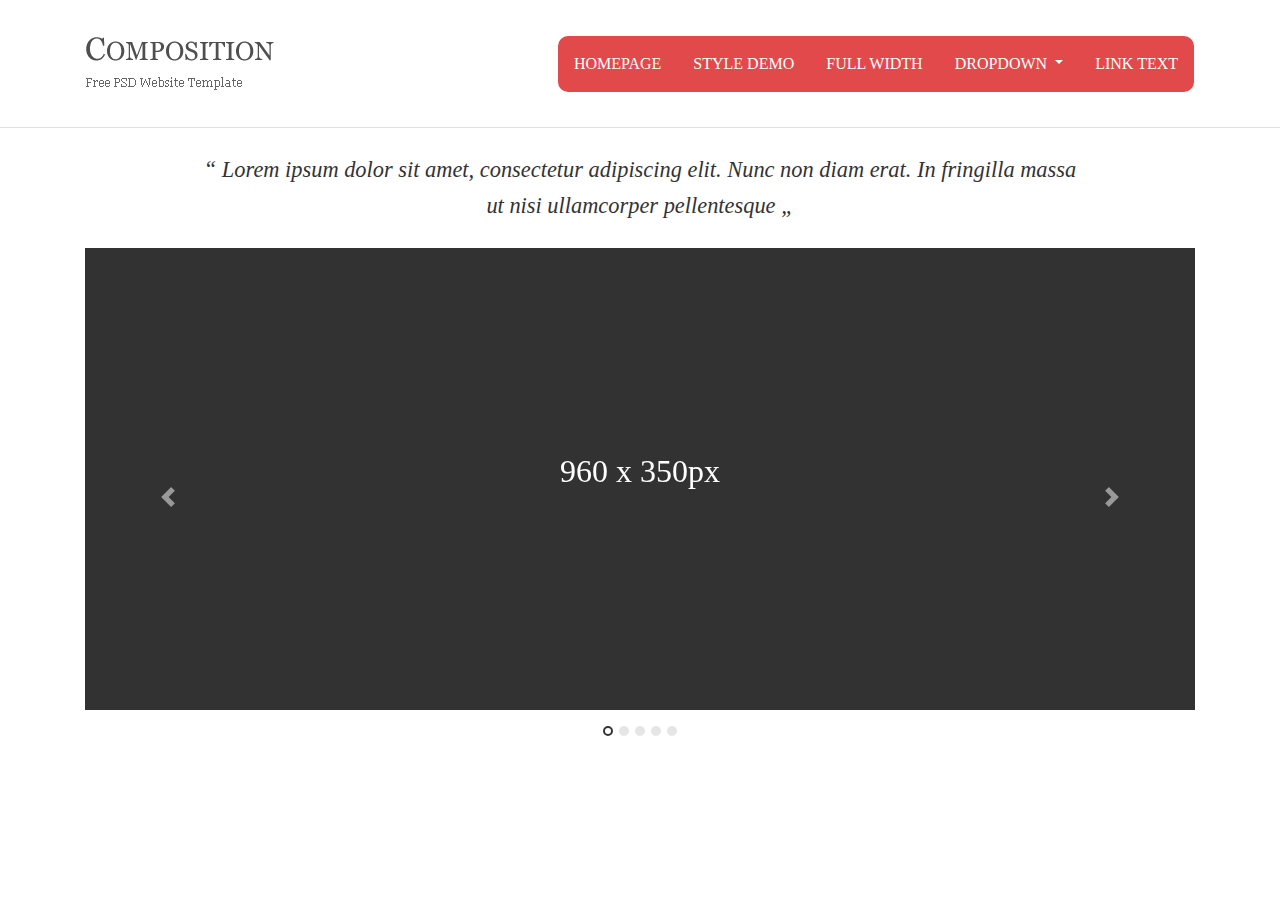
==== docs/index.html @ 642c9017 "C:/Program Files/Git/docs" ====
<!doctype html>
<html lang="en">
  <head>
    <!-- Required meta tags -->
    <meta charset="utf-8">
    <meta name="viewport" content="width=device-width, initial-scale=1, shrink-to-fit=no">

    <!-- Bootstrap CSS -->
    <link rel="stylesheet" href="https://stackpath.bootstrapcdn.com/bootstrap/4.3.1/css/bootstrap.min.css" integrity="sha384-ggOyR0iXCbMQv3Xipma34MD+dH/1fQ784/j6cY/iJTQUOhcWr7x9JvoRxT2MZw1T" crossorigin="anonymous">
    <link rel="stylesheet" href="css/styles.css">
    <link rel="stylesheet" href="https://use.fontawesome.com/releases/v5.7.2/css/all.css" integrity="sha384-fnmOCqbTlWIlj8LyTjo7mOUStjsKC4pOpQbqyi7RrhN7udi9RwhKkMHpvLbHG9Sr" crossorigin="anonymous">

    <title>PSD to HTML5/Bootstrap4</title>
  </head>
  <body>
    
    <!-- Navbar -->
    <div class="container-fluid py-4 border-bottom" id="navbar">
        <nav class="navbar navbar-expand-lg container">
            <a class="navbar-brand" href="#">
                <img src="images/logo.png" alt="">
            </a>
            <button class="navbar-toggler" type="button" data-toggle="collapse" data-target="#navbarNav" aria-controls="navbarNav" aria-expanded="false" aria-label="Toggle navigation">
                <span class="navbar-toggler-icon d-flex justify-content-center align-items-center"><i class="fas fa-bars fa-lg"></i></span>
            </button>
            <div class="collapse navbar-collapse" id="navbarNav">
                <ul class="navbar-nav ml-auto text-uppercase">
                <li class="nav-item active">
                    <a class="nav-link" href="#">Homepage <span class="sr-only">(current)</span></a>
                </li>
                <li class="nav-item">
                    <a class="nav-link" href="#">Style Demo</a>
                </li>
                <li class="nav-item">
                    <a class="nav-link" href="#">Full Width</a>
                </li>
                <li class="nav-item dropdown">
                    <a class="nav-link dropdown-toggle" href="#" id="navbarDropdownMenuLink" role="button" data-toggle="dropdown" aria-haspopup="true" aria-expanded="false">
                        Dropdown
                    </a>
                    <div class="dropdown-menu" aria-labelledby="navbarDropdownMenuLink">
                        <a class="dropdown-item" href="#">Action</a>
                        <a class="dropdown-item" href="#">Another action</a>
                        <a class="dropdown-item" href="#">Something else here</a>
                    </div>
                </li>
                <li class="nav-item">
                    <a class="nav-link" href="#">Link Text</a>
                </li>
                </ul>
            </div>
        </nav>     
    </div>
    <!-- Navbar -->
    
    <!-- Main Page -->
    <div class="container-fluid d-flex flex-column" id="main-page">
        <div class="container">
            <h3 class="text-center font-italic my-4 mx-auto">“ Lorem ipsum dolor sit amet, consectetur adipiscing elit. Nunc non diam erat. In fringilla massa ut nisi ullamcorper pellentesque „</h3>
        
            <div id="carouselWithIndicators" class="carousel slide" data-ride="carousel">
                <div class="carousel-inner">
                    <div class="carousel-item active">
                    <img src="images/slider.png" class="d-block w-100" alt="...">
                    <div class="carousel-caption d-none d-md-block">
                        <h5>960 x 350px</h5>
                    </div>
                    </div>
                    <div class="carousel-item">
                    <img src="images/slider.png" class="d-block w-100" alt="...">
                    <div class="carousel-caption d-none d-md-block">
                        <h5>960 x 350px</h5>
                    </div>
                    </div>
                    <div class="carousel-item">
                    <img src="images/slider.png" class="d-block w-100" alt="...">
                    <div class="carousel-caption d-none d-md-block">
                        <h5>960 x 350px</h5>
                    </div>
                    </div>
                    <div class="carousel-item">
                        <img src="images/slider.png" class="d-block w-100" alt="...">
                        <div class="carousel-caption d-none d-md-block">
                            <h5>960 x 350px</h5>
                        </div>
                    </div>
                    <div class="carousel-item">
                        <img src="images/slider.png" class="d-block w-100" alt="...">
                        <div class="carousel-caption d-none d-md-block">
                            <h5>960 x 350px</h5>
                        </div>
                    </div>                    
                </div>
                <a class="carousel-control-prev" href="#carouselWithIndicators" role="button" data-slide="prev">
                    <span class="carousel-control-prev-icon" aria-hidden="true"></span>
                    <span class="sr-only">Previous</span>
                </a>
                <a class="carousel-control-next" href="#carouselWithIndicators" role="button" data-slide="next">
                    <span class="carousel-control-next-icon" aria-hidden="true"></span>
                    <span class="sr-only">Next</span>
                </a>
                <ol class="carousel-indicators d-flex justify-content-center align-items-center">
                    <li data-target="#carouselWithIndicators" data-slide-to="0" class="active"></li>
                    <li data-target="#carouselWithIndicators" data-slide-to="1"></li>
                    <li data-target="#carouselWithIndicators" data-slide-to="2"></li>
                    <li data-target="#carouselWithIndicators" data-slide-to="3"></li>
                    <li data-target="#carouselWithIndicators" data-slide-to="4"></li>
                </ol>
            </div>

            
        </div>
    </div>
    <!-- Main Page -->

    <!-- Footer -->
    <div class="container-fluid" id="footer">
         
    </div>
    <!-- Footer -->

    <!-- Optional JavaScript -->
    <!-- jQuery first, then Popper.js, then Bootstrap JS -->
    <script src="https://code.jquery.com/jquery-3.3.1.slim.min.js" integrity="sha384-q8i/X+965DzO0rT7abK41JStQIAqVgRVzpbzo5smXKp4YfRvH+8abtTE1Pi6jizo" crossorigin="anonymous"></script>
    <script src="https://cdnjs.cloudflare.com/ajax/libs/popper.js/1.14.7/umd/popper.min.js" integrity="sha384-UO2eT0CpHqdSJQ6hJty5KVphtPhzWj9WO1clHTMGa3JDZwrnQq4sF86dIHNDz0W1" crossorigin="anonymous"></script>
    <script src="https://stackpath.bootstrapcdn.com/bootstrap/4.3.1/js/bootstrap.min.js" integrity="sha384-JjSmVgyd0p3pXB1rRibZUAYoIIy6OrQ6VrjIEaFf/nJGzIxFDsf4x0xIM+B07jRM" crossorigin="anonymous"></script>
  </body>
</html>
---- docs/css/styles.css ----
body {
    font-family: Georgia, 'Times New Roman', Times, serif !important;
}

#navbar li {
    margin: 1rem;
}

#navbar li a {
    color: white;
    padding: 0;
}

#navbar li a:hover, #navbar li a:active {
    color: #ee9395;
}

.navbar-nav {
    background-color: #e2494b;
    border-radius: 10px; 
}

.navbar-toggler {
    background-color: #e2494b;
}

.navbar-toggler span {
    color: white;
}

.dropdown-menu {
    background-color: #e2494b;
}

#main-page h3 {
    color: #333333;
    font-size: 1.4rem;
    line-height: 1.6;
    max-width: 80%;
}

.carousel-caption {
    bottom: 41.5%;
}

.carousel-caption h5 {
    font-size: 2rem;
}

.carousel-indicators {
    position: relative;
    margin: 0;
    margin-top: 6px;
}

.carousel-indicators li {
    background-color: #cccccc;
    width: 10px;
    height: 10px;
    border-radius: 50%;
}

.carousel-indicators li.active {
    width: 6px;
    height: 6px;
    background-color: white;
    border: 2px #353535 solid;
}
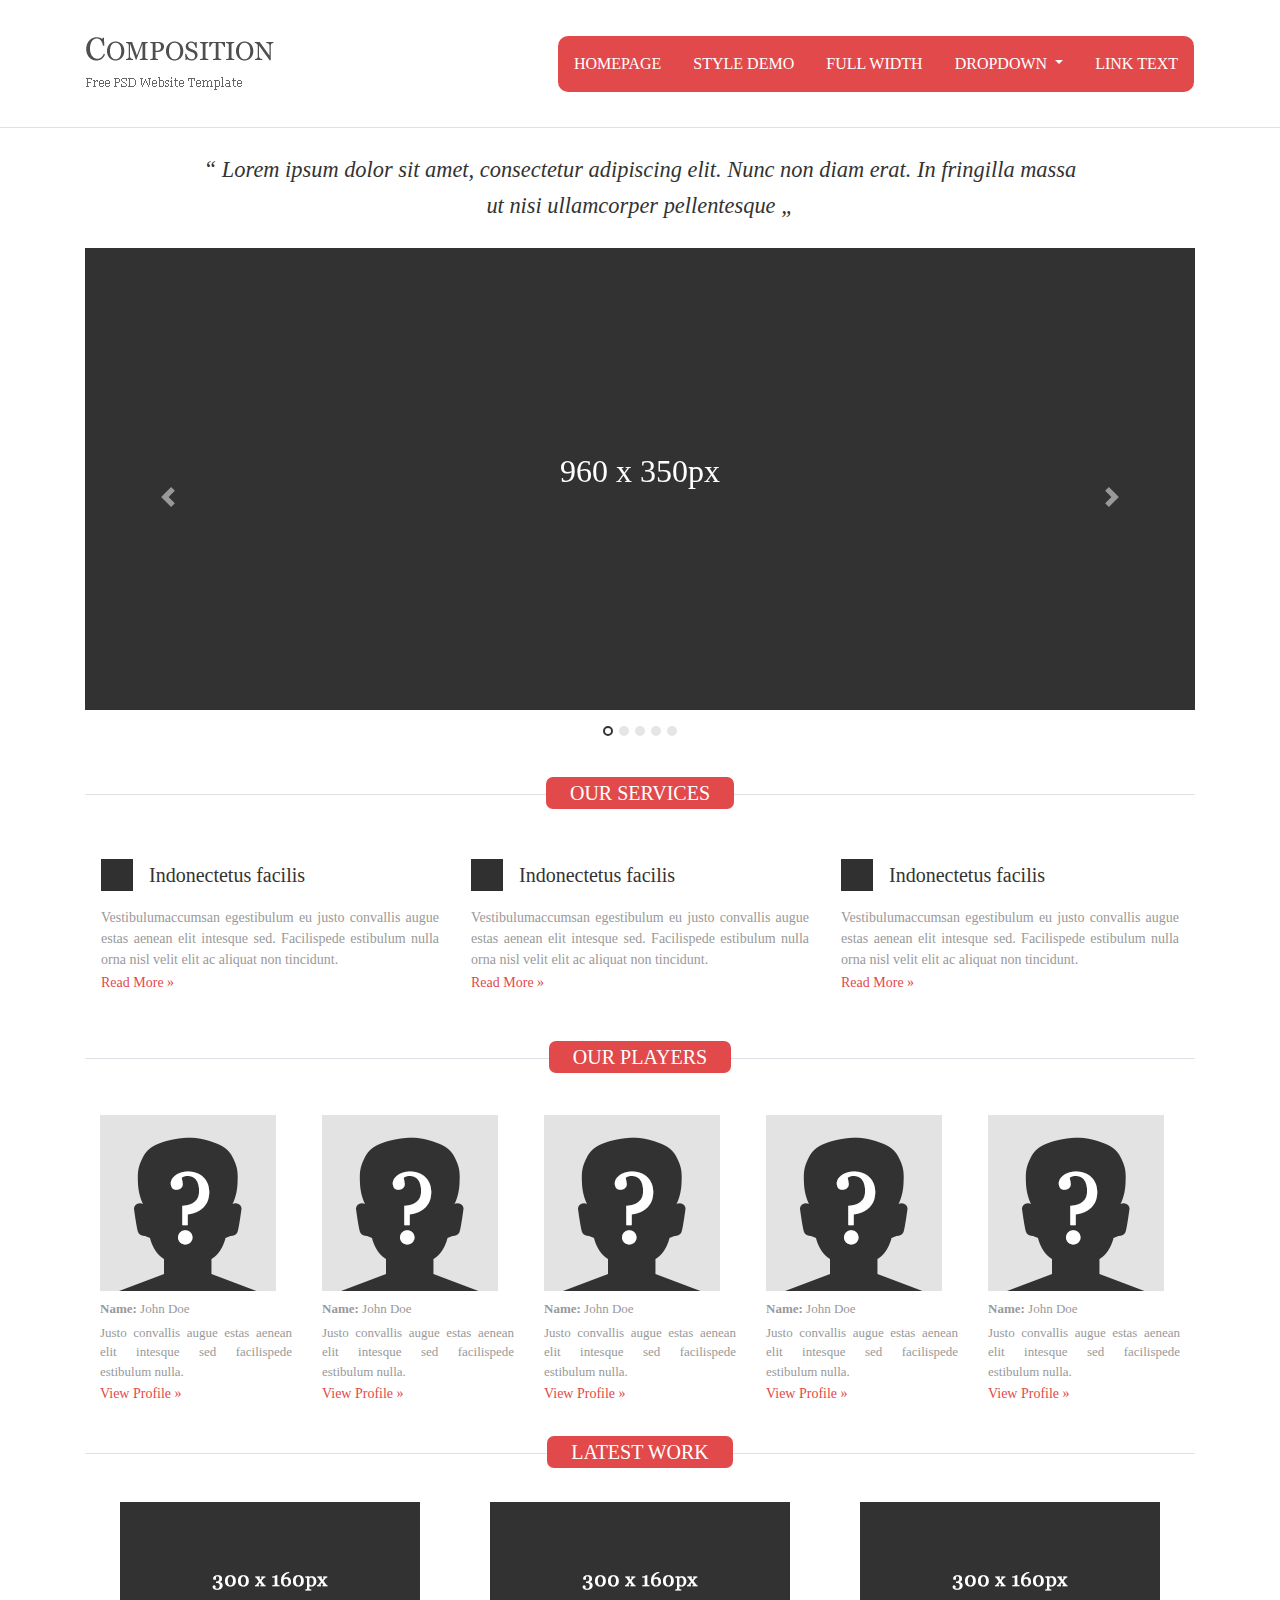
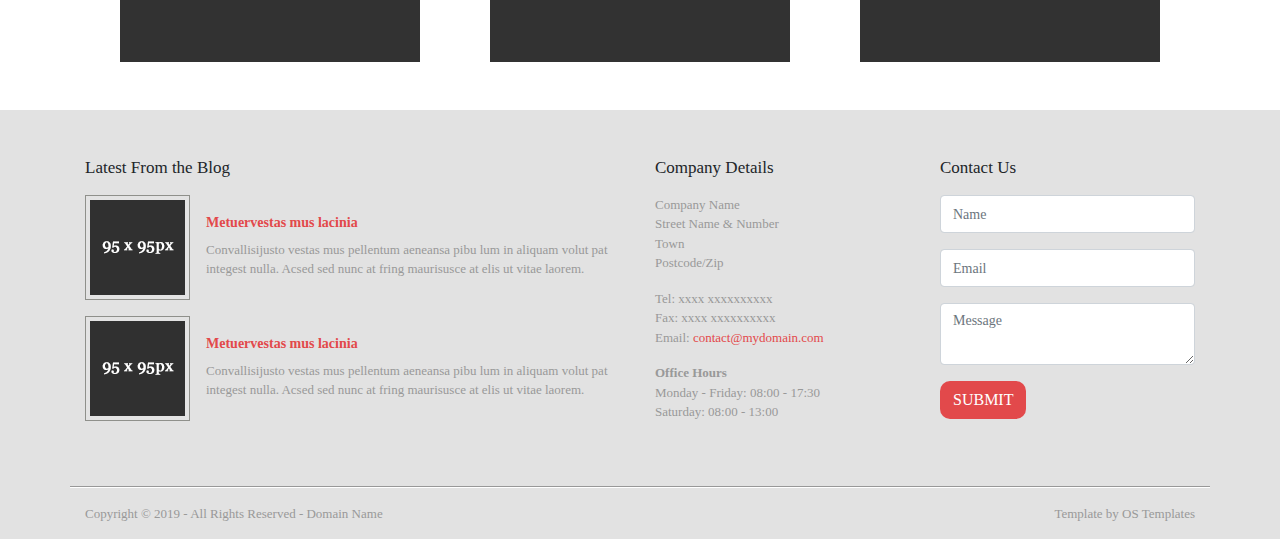
==== commit d5db517e: "Final desktop version" ====
--- a/docs/index.html
+++ b/docs/index.html
@@ -24,7 +24,7 @@
                 <span class="navbar-toggler-icon d-flex justify-content-center align-items-center"><i class="fas fa-bars fa-lg"></i></span>
             </button>
             <div class="collapse navbar-collapse" id="navbarNav">
-                <ul class="navbar-nav ml-auto text-uppercase">
+                <ul class="navbar-nav ml-auto text-uppercase red-button">
                 <li class="nav-item active">
                     <a class="nav-link" href="#">Homepage <span class="sr-only">(current)</span></a>
                 </li>
@@ -54,10 +54,13 @@
     <!-- Navbar -->
     
     <!-- Main Page -->
-    <div class="container-fluid d-flex flex-column" id="main-page">
+    <main class="container-fluid d-flex flex-column" id="main-page">
         <div class="container">
+
+            <!-- Header -->
             <h3 class="text-center font-italic my-4 mx-auto">“ Lorem ipsum dolor sit amet, consectetur adipiscing elit. Nunc non diam erat. In fringilla massa ut nisi ullamcorper pellentesque „</h3>
         
+            <!-- Carousel -->
             <div id="carouselWithIndicators" class="carousel slide" data-ride="carousel">
                 <div class="carousel-inner">
                     <div class="carousel-item active">
@@ -108,15 +111,159 @@
                 </ol>
             </div>
 
+            <!-- Services -->
+            <div class="container border-top mt-5 d-flex flex-column" id="services">
+                <h2 class="text-center text-white red-button title-button py-1 px-4 text-uppercase">Our Services</h2>
+                <div class="row">
+                    <div class="col-md-4 col-12 service-item p-3 mt-3">
+                        <div class="d-flex align-items-center">
+                            <img src="images/icon.png">
+                            <h3 class="title ml-3">Indonectetus facilis</h3>
+                        </div>
+                        <p class="mt-3 mb-0 text-justify">Vestibulumaccumsan egestibulum eu justo convallis augue estas aenean elit intesque sed. Facilispede estibulum nulla orna nisl velit elit ac aliquat non tincidunt.</p>
+                        <a href="">Read More »</a>
+                    </div>
+                    <div class="col-md-4 col-12 service-item p-3 mt-3">
+                        <div class="d-flex align-items-center">
+                            <img src="images/icon.png">
+                            <h3 class="title ml-3">Indonectetus facilis</h3>
+                        </div>
+                        <p class="mt-3 mb-0 text-justify">Vestibulumaccumsan egestibulum eu justo convallis augue estas aenean elit intesque sed. Facilispede estibulum nulla orna nisl velit elit ac aliquat non tincidunt.</p>
+                        <a href="">Read More »</a>
+                    </div>
+                    <div class="col-md-4 col-12 service-item p-3 mt-3">
+                        <div class="d-flex align-items-center">
+                            <img src="images/icon.png">
+                            <h3 class="title ml-3">Indonectetus facilis</h3>
+                        </div>
+                        <p class="mt-3 mb-0 text-justify">Vestibulumaccumsan egestibulum eu justo convallis augue estas aenean elit intesque sed. Facilispede estibulum nulla orna nisl velit elit ac aliquat non tincidunt.</p>
+                        <a href="">Read More »</a>
+                    </div>
+                </div>
+            </div>
             
+            <!-- Our Players -->
+            <div class="container border-top mt-5 d-flex flex-column" id="players">
+                <h2 class="text-center text-white red-button title-button py-1 px-4 text-uppercase">Our Players</h2>
+                <div class="row mt-4">
+                    <div class="col-12 col-lg player-item">
+                        <img src="images/person-icon.png" alt="PersonalIcon">
+                        <p class="name mt-2 mb-1"><strong>Name:</strong> John Doe</p>
+                        <p class="player-info m-0 text-justify">Justo convallis augue estas aenean elit intesque sed facilispede estibulum nulla.</p>
+                        <a href="#">View Profile »</a>
+                    </div>
+                    <div class="col-12 col-lg player-item">
+                        <img src="images/person-icon.png" alt="PersonalIcon">
+                        <p class="name mt-2 mb-1"><strong>Name:</strong> John Doe</p>
+                        <p class="player-info m-0 text-justify">Justo convallis augue estas aenean elit intesque sed facilispede estibulum nulla.</p>
+                        <a href="#">View Profile »</a>
+                    </div>
+                    <div class="col-12 col-lg player-item">
+                        <img src="images/person-icon.png" alt="PersonalIcon">
+                        <p class="name mt-2 mb-1"><strong>Name:</strong> John Doe</p>
+                        <p class="player-info m-0 text-justify">Justo convallis augue estas aenean elit intesque sed facilispede estibulum nulla.</p>
+                        <a href="#">View Profile »</a>
+                    </div>
+                    <div class="col-12 col-lg player-item">
+                        <img src="images/person-icon.png" alt="PersonalIcon">
+                        <p class="name mt-2 mb-1"><strong>Name:</strong> John Doe</p>
+                        <p class="player-info m-0 text-justify">Justo convallis augue estas aenean elit intesque sed facilispede estibulum nulla.</p>
+                        <a href="#">View Profile »</a>
+                    </div>
+                    <div class="col-12 col-lg player-item">
+                        <img src="images/person-icon.png" alt="PersonalIcon">
+                        <p class="name mt-2 mb-1"><strong>Name:</strong> John Doe</p>
+                        <p class="player-info m-0 text-justify">Justo convallis augue estas aenean elit intesque sed facilispede estibulum nulla.</p>
+                        <a href="#">View Profile »</a>
+                    </div>
+                </div>
+            </div>        
+
+            <!-- Latest Work -->
+            <div class="container border-top my-5 d-flex flex-column" id="latest-work">
+                <h2 class="text-center text-white red-button title-button py-1 px-4 text-uppercase">Latest Work</h2>
+                <div class="row mt-3">
+                    <div class="col-md-4 col-12 d-flex justify-content-center">
+                        <a href="#"><img src="images/work-image.png"></a>
+                    </div>
+                    <div class="col-md-4 col-12 d-flex justify-content-center">
+                        <a href="#"><img src="images/work-image.png"></a>
+                    </div>
+                    <div class="col-md-4 col-12 d-flex justify-content-center">
+                        <a href="#"><img src="images/work-image.png"></a>
+                    </div>
+                </div>
+            </div>
         </div>
-    </div>
+    </main>
     <!-- Main Page -->
 
     <!-- Footer -->
-    <div class="container-fluid" id="footer">
-         
-    </div>
+    <footer class="container-fluid" id="footer">
+         <div class="container py-5 border-bottom-custom">
+            <div class="row">
+                <div class="col-12 col-lg-6">
+                    <h3 class="mb-1">Latest From the Blog</h3>
+                    <div class="latest-item d-flex align-items-center mt-3">
+                        <img src="images/latest-item-icon.png" alt="LatestItemIcon">
+                        <div class="latest-item-info ml-3 d-flex flex-column justify-content-center">
+                            <h3 class="latest-item-title">Metuervestas mus lacinia</h3>
+                            <p class="latest-item-content mb-0">Convallisijusto vestas mus pellentum aeneansa pibu lum in aliquam volut pat integest nulla. Acsed sed nunc at fring maurisusce at elis ut vitae laorem.</p>
+                        </div>
+                    </div>
+                    <div class="latest-item d-flex align-items-center mt-3">
+                        <img src="images/latest-item-icon.png" alt="LatestItemIcon">
+                        <div class="latest-item-info ml-3">
+                            <h3 class="latest-item-title">Metuervestas mus lacinia</h3>
+                            <p class="latest-item-content mb-0">Convallisijusto vestas mus pellentum aeneansa pibu lum in aliquam volut pat integest nulla. Acsed sed nunc at fring maurisusce at elis ut vitae laorem.</p>
+                        </div>
+                    </div>
+                </div>
+                <div class="col-12 col-md-6 col-lg-3 company-details">
+                    <h3 class="mb-3">Company Details</h3>
+                    <ul>
+                        <li>Company Name</li>
+                        <li>Street Name & Number</li>
+                        <li>Town</li>
+                        <li>Postcode/Zip</li>
+                    </ul>
+
+                    <ul>
+                        <li>Tel: xxxx xxxxxxxxxx</li>
+                        <li>Fax: xxxx xxxxxxxxxx</li>
+                        <li>Email: <a href="mailto:contact@mydomain.com">contact@mydomain.com</a></li>
+                    </ul>
+
+                    <ul>
+                        <strong>Office Hours</strong>
+                        <li>Monday - Friday: 08:00 - 17:30</li>
+                        <li>Saturday: 08:00 - 13:00</li>
+                    </ul>
+                </div>
+                <div class="col-12 col-md-6 col-lg-3">
+                    <h3 class="mb-3">Contact Us</h3>
+                    <form>
+                        <div class="form-group">
+                            <input type="text" class="form-control" id="name" placeholder="Name">
+                        </div>
+                        <div class="form-group">
+                            <input type="email" class="form-control" id="email" aria-describedby="emailHelp" placeholder="Email">
+                        </div>
+                        <div class="form-group">
+                            <textarea type="text" class="form-control" id="message" placeholder="Message"></textarea>
+                        </div>
+                        <button type="submit" class="btn red-button text-white text-uppercase">Submit</button>
+                        </form>
+                </div>
+            </div>
+         </div>
+         <div class="container border-white border-top copyright py-3">
+             <div class="row">
+                 <div class="col-12 col-sm text-left">Copyright &copy; 2019 - All Rights Reserved - Domain Name</div>
+                 <div class="col-12 col-sm text-right">Template by OS Templates</div>
+             </div>
+         </div>
+    </footer>
     <!-- Footer -->
 
     <!-- Optional JavaScript -->
--- a/docs/css/styles.css
+++ b/docs/css/styles.css
@@ -15,7 +15,7 @@
     color: #ee9395;
 }
 
-.navbar-nav {
+.red-button {
     background-color: #e2494b;
     border-radius: 10px; 
 }
@@ -65,4 +65,94 @@
     height: 6px;
     background-color: white;
     border: 2px #353535 solid;
+}
+
+.title-button {
+    font-size: 20px;
+    position: relative;
+    top: -18px;
+    display: inline;
+    margin: 0 auto;
+    border-radius: 7px;
+}
+
+.title {
+    font-size: 20px !important;
+    margin-bottom: 0;
+    color: #999999;
+}
+
+.service-item p {
+    font-size: 14px;
+    color: #999999;
+}
+
+.service-item a {
+    color: #e2494b;
+    font-size: 14px;
+}
+
+.player-item {
+    color: #999999;
+}
+
+.player-item .name {
+    font-size: 13px;
+}
+
+.player-item .player-info {
+    font-size: 13px;
+}
+
+.player-item a {
+    color: #e2494b;
+    font-size: 14px;
+}
+
+#footer {
+    background-color: #e2e2e2;
+}
+
+#footer h3 {
+    font-size: 17px;
+}
+
+.latest-item-title {
+    color: #e2494b;
+    font-weight: bold;
+    font-size: 14px !important;
+}
+
+.latest-item-info {
+    color: #999999;
+    font-size: 13px;
+    text-justify: auto;
+}
+
+.company-details ul {
+    font-size: 13px;
+    color: #999999;
+    padding-left: 0;
+}
+
+
+.company-details ul li {
+    list-style: none;
+}
+
+.company-details ul li a {
+    color: #e2494b;
+}
+
+form input::placeholder, form textarea::placeholder  {
+    font-size: 14px;
+}
+
+.border-bottom-custom {
+    border-bottom: 1pt solid #989898;
+}
+
+.copyright {
+    color: #999999;
+    font-size: 13px;
 }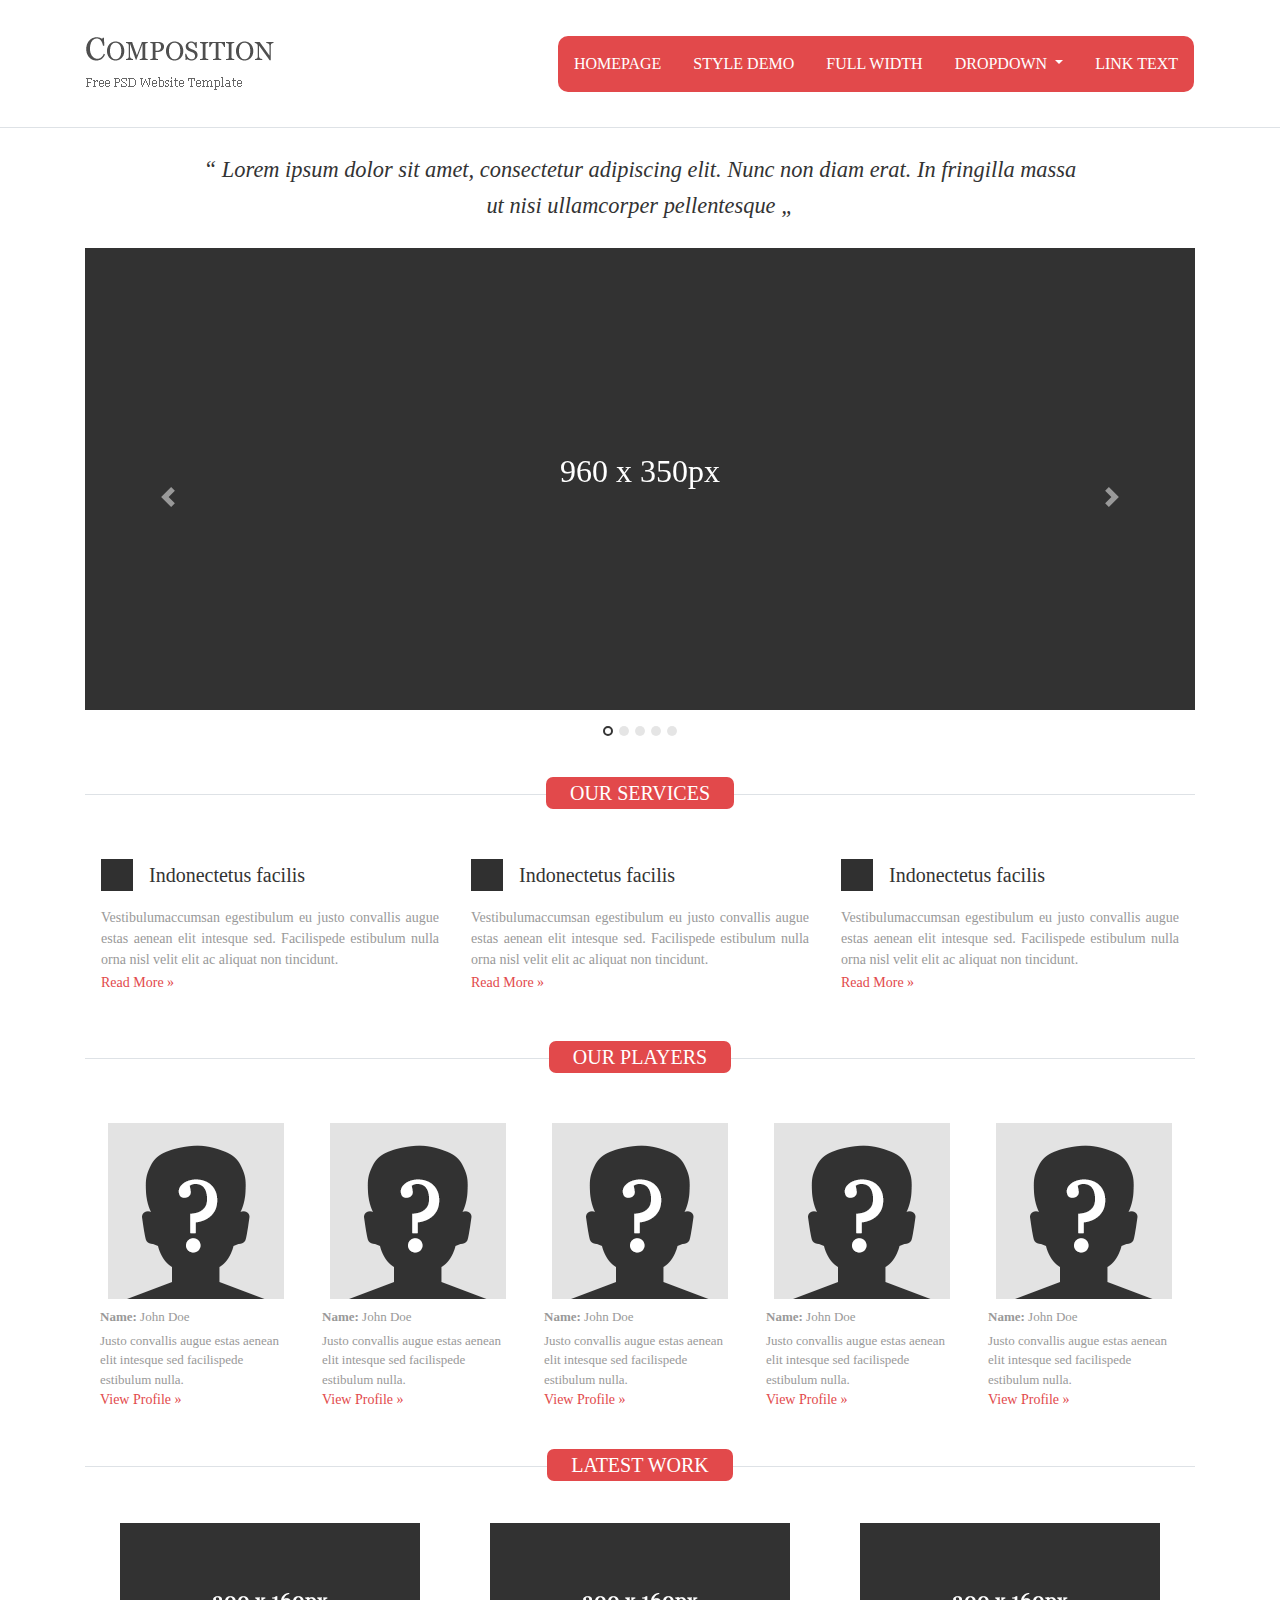
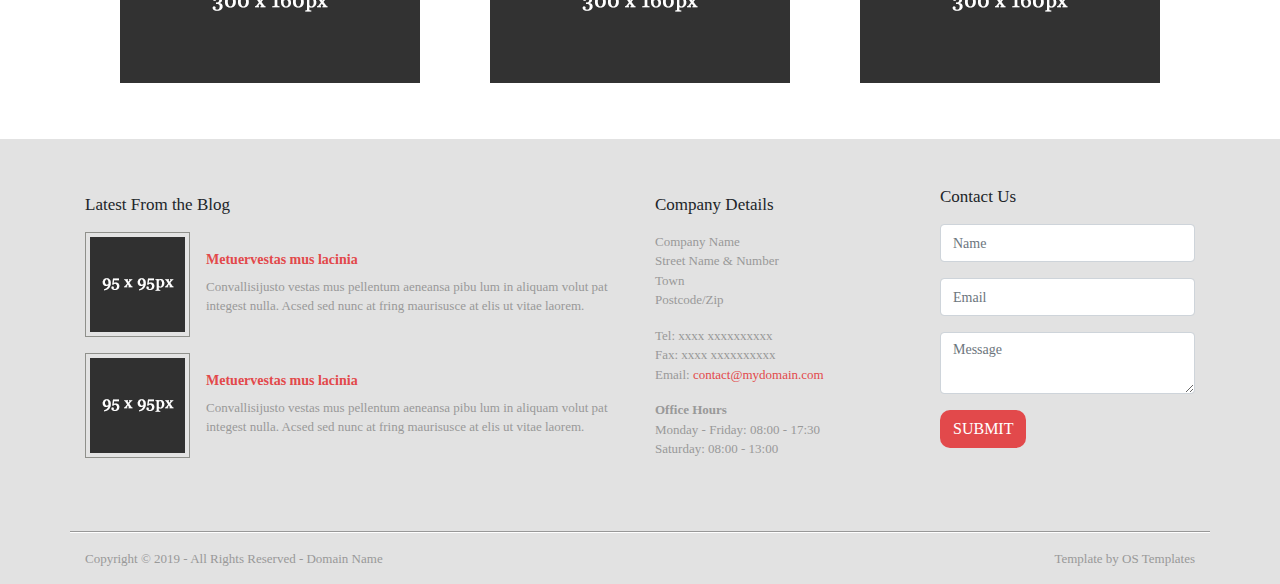
==== commit 457f2191: "Responsive version" ====
--- a/docs/index.html
+++ b/docs/index.html
@@ -121,7 +121,7 @@
                             <h3 class="title ml-3">Indonectetus facilis</h3>
                         </div>
                         <p class="mt-3 mb-0 text-justify">Vestibulumaccumsan egestibulum eu justo convallis augue estas aenean elit intesque sed. Facilispede estibulum nulla orna nisl velit elit ac aliquat non tincidunt.</p>
-                        <a href="">Read More »</a>
+                        <a href="#">Read More »</a>
                     </div>
                     <div class="col-md-4 col-12 service-item p-3 mt-3">
                         <div class="d-flex align-items-center">
@@ -129,7 +129,7 @@
                             <h3 class="title ml-3">Indonectetus facilis</h3>
                         </div>
                         <p class="mt-3 mb-0 text-justify">Vestibulumaccumsan egestibulum eu justo convallis augue estas aenean elit intesque sed. Facilispede estibulum nulla orna nisl velit elit ac aliquat non tincidunt.</p>
-                        <a href="">Read More »</a>
+                        <a href="#">Read More »</a>
                     </div>
                     <div class="col-md-4 col-12 service-item p-3 mt-3">
                         <div class="d-flex align-items-center">
@@ -137,7 +137,7 @@
                             <h3 class="title ml-3">Indonectetus facilis</h3>
                         </div>
                         <p class="mt-3 mb-0 text-justify">Vestibulumaccumsan egestibulum eu justo convallis augue estas aenean elit intesque sed. Facilispede estibulum nulla orna nisl velit elit ac aliquat non tincidunt.</p>
-                        <a href="">Read More »</a>
+                        <a href="#">Read More »</a>
                     </div>
                 </div>
             </div>
@@ -146,35 +146,35 @@
             <div class="container border-top mt-5 d-flex flex-column" id="players">
                 <h2 class="text-center text-white red-button title-button py-1 px-4 text-uppercase">Our Players</h2>
                 <div class="row mt-4">
-                    <div class="col-12 col-lg player-item">
-                        <img src="images/person-icon.png" alt="PersonalIcon">
-                        <p class="name mt-2 mb-1"><strong>Name:</strong> John Doe</p>
-                        <p class="player-info m-0 text-justify">Justo convallis augue estas aenean elit intesque sed facilispede estibulum nulla.</p>
-                        <a href="#">View Profile »</a>
-                    </div>
-                    <div class="col-12 col-lg player-item">
-                        <img src="images/person-icon.png" alt="PersonalIcon">
-                        <p class="name mt-2 mb-1"><strong>Name:</strong> John Doe</p>
-                        <p class="player-info m-0 text-justify">Justo convallis augue estas aenean elit intesque sed facilispede estibulum nulla.</p>
-                        <a href="#">View Profile »</a>
-                    </div>
-                    <div class="col-12 col-lg player-item">
-                        <img src="images/person-icon.png" alt="PersonalIcon">
-                        <p class="name mt-2 mb-1"><strong>Name:</strong> John Doe</p>
-                        <p class="player-info m-0 text-justify">Justo convallis augue estas aenean elit intesque sed facilispede estibulum nulla.</p>
-                        <a href="#">View Profile »</a>
-                    </div>
-                    <div class="col-12 col-lg player-item">
-                        <img src="images/person-icon.png" alt="PersonalIcon">
-                        <p class="name mt-2 mb-1"><strong>Name:</strong> John Doe</p>
-                        <p class="player-info m-0 text-justify">Justo convallis augue estas aenean elit intesque sed facilispede estibulum nulla.</p>
-                        <a href="#">View Profile »</a>
-                    </div>
-                    <div class="col-12 col-lg player-item">
-                        <img src="images/person-icon.png" alt="PersonalIcon">
-                        <p class="name mt-2 mb-1"><strong>Name:</strong> John Doe</p>
-                        <p class="player-info m-0 text-justify">Justo convallis augue estas aenean elit intesque sed facilispede estibulum nulla.</p>
-                        <a href="#">View Profile »</a>
+                    <div class="col-12 col-lg player-item d-flex flex-column justify-content-center my-2">
+                        <img src="images/person-icon.png" alt="PersonalIcon" class="align-self-center">
+                        <p class="name mt-2 mb-1 align-self-center align-self-xl-auto"><strong>Name:</strong> John Doe</p>
+                        <p class="player-info m-0 text-center text-xl-left align-self-center">Justo convallis augue estas aenean elit intesque sed facilispede estibulum nulla.</p>
+                        <a href="#" class="align-self-center align-self-xl-auto">View Profile »</a>
+                    </div>
+                    <div class="col-12 col-xl player-item d-flex flex-column justify-content-center my-2">
+                        <img src="images/person-icon.png" alt="PersonalIcon" class="align-self-center">
+                        <p class="name mt-2 mb-1 align-self-center align-self-xl-auto"><strong>Name:</strong> John Doe</p>
+                        <p class="player-info m-0 text-center text-xl-left align-self-center">Justo convallis augue estas aenean elit intesque sed facilispede estibulum nulla.</p>
+                        <a href="#" class="align-self-center align-self-xl-auto">View Profile »</a>
+                    </div>
+                    <div class="col-12 col-xl player-item d-flex flex-column justify-content-center my-2">
+                        <img src="images/person-icon.png" alt="PersonalIcon" class="align-self-center">
+                        <p class="name mt-2 mb-1 align-self-center align-self-xl-auto"><strong>Name:</strong> John Doe</p>
+                        <p class="player-info m-0 text-center text-xl-left align-self-center">Justo convallis augue estas aenean elit intesque sed facilispede estibulum nulla.</p>
+                        <a href="#" class="align-self-center align-self-xl-auto">View Profile »</a>
+                    </div>
+                    <div class="col-12 col-xl player-item d-flex flex-column justify-content-center my-2">
+                        <img src="images/person-icon.png" alt="PersonalIcon" class="align-self-center">
+                        <p class="name mt-2 mb-1 align-self-center align-self-xl-auto"><strong>Name:</strong> John Doe</p>
+                        <p class="player-info m-0 text-center text-xl-left align-self-center">Justo convallis augue estas aenean elit intesque sed facilispede estibulum nulla.</p>
+                        <a href="#" class="align-self-center align-self-xl-auto">View Profile »</a>
+                    </div>
+                    <div class="col-12 col-xl player-item d-flex flex-column justify-content-center my-2">
+                        <img src="images/person-icon.png" alt="PersonalIcon" class="align-self-center">
+                        <p class="name mt-2 mb-1 align-self-center align-self-xl-auto"><strong>Name:</strong> John Doe</p>
+                        <p class="player-info m-0 text-center text-xl-left align-self-center">Justo convallis augue estas aenean elit intesque sed facilispede estibulum nulla.</p>
+                        <a href="#" class="align-self-center align-self-xl-auto">View Profile »</a>
                     </div>
                 </div>
             </div>        
@@ -183,13 +183,13 @@
             <div class="container border-top my-5 d-flex flex-column" id="latest-work">
                 <h2 class="text-center text-white red-button title-button py-1 px-4 text-uppercase">Latest Work</h2>
                 <div class="row mt-3">
-                    <div class="col-md-4 col-12 d-flex justify-content-center">
+                    <div class="col-md-4 col-12 d-flex justify-content-center my-2">
                         <a href="#"><img src="images/work-image.png"></a>
                     </div>
-                    <div class="col-md-4 col-12 d-flex justify-content-center">
+                    <div class="col-md-4 col-12 d-flex justify-content-center my-2">
                         <a href="#"><img src="images/work-image.png"></a>
                     </div>
-                    <div class="col-md-4 col-12 d-flex justify-content-center">
+                    <div class="col-md-4 col-12 d-flex justify-content-center my-2">
                         <a href="#"><img src="images/work-image.png"></a>
                     </div>
                 </div>
@@ -202,7 +202,7 @@
     <footer class="container-fluid" id="footer">
          <div class="container py-5 border-bottom-custom">
             <div class="row">
-                <div class="col-12 col-lg-6">
+                <div class="col-12 col-lg-6 my-2">
                     <h3 class="mb-1">Latest From the Blog</h3>
                     <div class="latest-item d-flex align-items-center mt-3">
                         <img src="images/latest-item-icon.png" alt="LatestItemIcon">
@@ -219,7 +219,7 @@
                         </div>
                     </div>
                 </div>
-                <div class="col-12 col-md-6 col-lg-3 company-details">
+                <div class="col-12 col-md-6 col-lg-3 company-details my-2">
                     <h3 class="mb-3">Company Details</h3>
                     <ul>
                         <li>Company Name</li>
@@ -259,8 +259,8 @@
          </div>
          <div class="container border-white border-top copyright py-3">
              <div class="row">
-                 <div class="col-12 col-sm text-left">Copyright &copy; 2019 - All Rights Reserved - Domain Name</div>
-                 <div class="col-12 col-sm text-right">Template by OS Templates</div>
+                 <div class="col-12 col-sm text-center text-md-left">Copyright &copy; 2019 - All Rights Reserved - Domain Name</div>
+                 <div class="col-12 col-sm text-center text-md-right">Template by OS Templates</div>
              </div>
          </div>
     </footer>
--- a/docs/css/styles.css
+++ b/docs/css/styles.css
@@ -1,5 +1,9 @@
 body {
     font-family: Georgia, 'Times New Roman', Times, serif !important;
+}
+
+a {
+    color: #e2494b;
 }
 
 #navbar li {
@@ -16,7 +20,7 @@
 }
 
 .red-button {
-    background-color: #e2494b;
+    background-color: #e2494b !important;
     border-radius: 10px; 
 }
 
@@ -110,7 +114,7 @@
 }
 
 #footer {
-    background-color: #e2e2e2;
+    background-color: #e2e2e2 !important;
 }
 
 #footer h3 {
